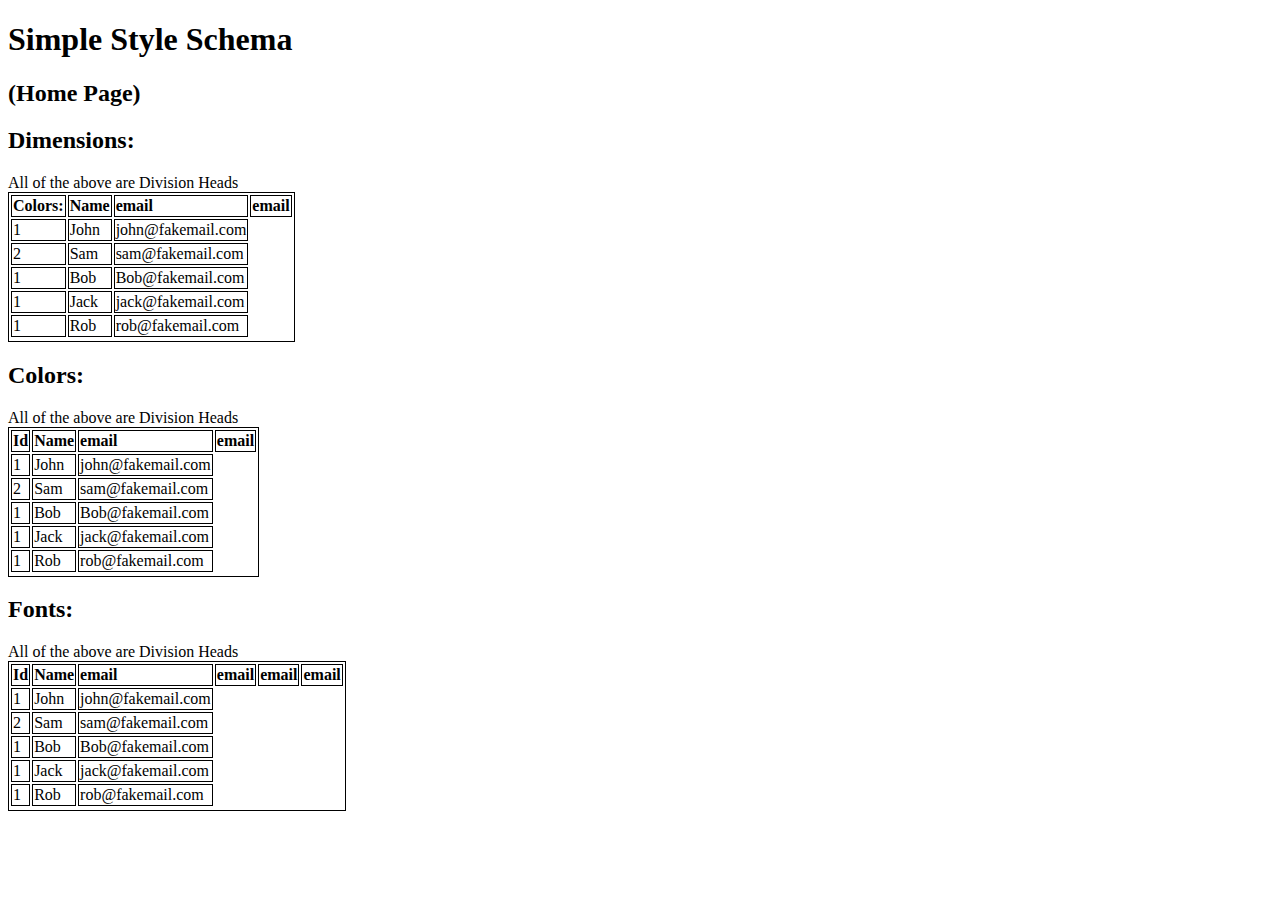
==== lib2024/inclass-2/index.html @ f5aefcfe "fuck this" ====
<!DOCTYPE html>
<html>
<head>
	<title>Inclass 2 </title>
	<h1> Simple Style Schema </h1>
	<h2>(Home Page)</h2>
</head>
<body>
	<header id="header">
		<h2>Dimensions:</h2>
		<style> table, th, td 
		</style>
		<table id="table" style="width:"900" height"300">
	  <tr>
	    <th>Colors:</th>
	    <th>Name</th> 
	    <th>email</th>
	    <th>email</th>
	  </tr>
	  <tr>
	    <td>1</td>
	    <td>John</td> 
	    <td> john@fakemail.com </td>
	  </tr>
	  <tr>
	    <td>2</td>
	    <td>Sam</td> 
	    <td> sam@fakemail.com </td>
	  </tr>
	  <tr>
	    <td>1</td>
	    <td>Bob</td> 
	    <td>Bob@fakemail.com </td>
	  </tr>
	  <tr>
	    <td>1</td>
	    <td>Jack</td> 
	    <td>jack@fakemail.com </td>
	  </tr>
	  <tr>
	    <td>1</td>
	    <td>Rob</td> 
	    <td>rob@fakemail.com </td>
	  </tr>
	  <tr>
	    All of the above are Division Heads 
	    	  </tr>
		</table>
	</header>
	<h2>Colors:</h2>
		<style> table, th, td  
		</style>
		<table id="table" style="width:"900" height"300">
	  <tr>
	    <th>Id</th>
	    <th>Name</th> 
	    <th>email</th>
	    <th>email</th>
	  </tr>
	  <tr>
	    <td>1</td>
	    <td>John</td> 
	    <td> john@fakemail.com </td>
	  </tr>
	  <tr>
	    <td>2</td>
	    <td>Sam</td> 
	    <td> sam@fakemail.com </td>
	  </tr>
	  <tr>
	    <td>1</td>
	    <td>Bob</td> 
	    <td>Bob@fakemail.com </td>
	  </tr>
	  <tr>
	    <td>1</td>
	    <td>Jack</td> 
	    <td>jack@fakemail.com </td>
	  </tr>
	  <tr>
	    <td>1</td>
	    <td>Rob</td> 
	    <td>rob@fakemail.com </td>
	  </tr>
	  <tr>
	    All of the above are Division Heads 
	    	  </tr>
		</table>

		<h2>Fonts:</h2>
		<style> table, th, td  {
  border: 1px solid black; text-align: left;}
		</style>
		<table id="table" style="width:"400" height"300">
	  <tr>
	    <th>Id</th>
	    <th>Name</th> 
	    <th>email</th>
	    <th>email</th>
	    <th>email</th>
	    <th>email</th>
	  </tr>
	  <tr>
	    <td>1</td>
	    <td>John</td> 
	    <td> john@fakemail.com </td>
	  </tr>
	  <tr>
	    <td>2</td>
	    <td>Sam</td> 
	    <td> sam@fakemail.com </td>
	  </tr>
	  <tr>
	    <td>1</td>
	    <td>Bob</td> 
	    <td>Bob@fakemail.com </td>
	  </tr>
	  <tr>
	    <td>1</td>
	    <td>Jack</td> 
	    <td>jack@fakemail.com </td>
	  </tr>
	  <tr>
	    <td>1</td>
	    <td>Rob</td> 
	    <td>rob@fakemail.com </td>
	  </tr>
	  <tr>
	    All of the above are Division Heads 
	    	  </tr>
		</table>
</body>
</html>
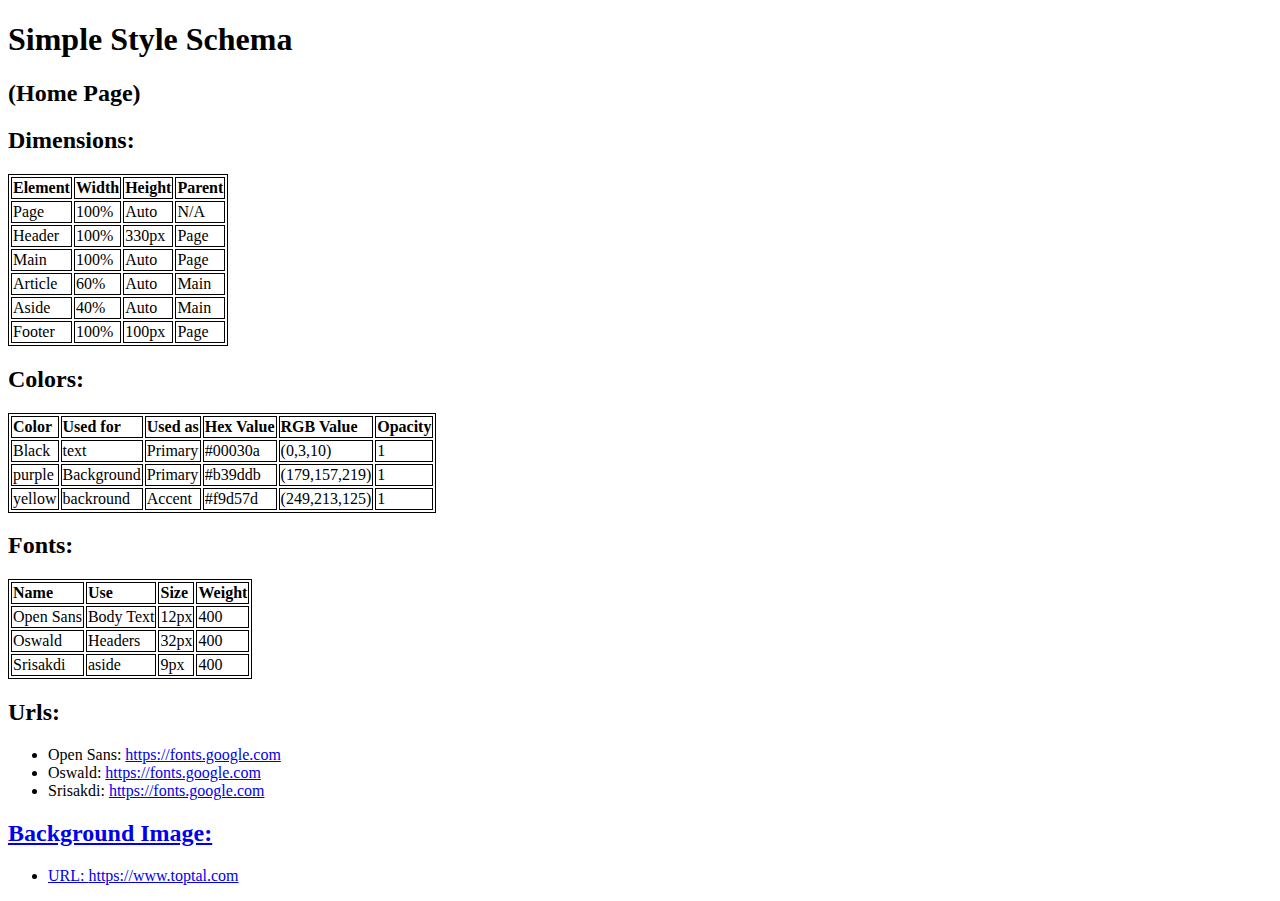
==== commit 2628b020: "fuck" ====
--- a/lib2024/inclass-2/index.html
+++ b/lib2024/inclass-2/index.html
@@ -10,124 +10,133 @@
 		<h2>Dimensions:</h2>
 		<style> table, th, td 
 		</style>
-		<table id="table" style="width:"900" height"300">
+		<table id="table" style="width:"1500" height"300">
 	  <tr>
-	    <th>Colors:</th>
-	    <th>Name</th> 
-	    <th>email</th>
-	    <th>email</th>
+	    <th>Element</th>
+	    <th>Width </th> 
+	    <th>Height</th>
+	    <th>Parent</th>
 	  </tr>
 	  <tr>
-	    <td>1</td>
-	    <td>John</td> 
-	    <td> john@fakemail.com </td>
+	    <td>Page</td>
+	    <td>100% </td> 
+	    <td> Auto  </td>
+	    <td>N/A</td>
 	  </tr>
 	  <tr>
-	    <td>2</td>
-	    <td>Sam</td> 
-	    <td> sam@fakemail.com </td>
+	    <td>Header </td>
+	    <td>100%</td> 
+	    <td> 330px </td>
+	    <td>Page</td>
 	  </tr>
 	  <tr>
-	    <td>1</td>
-	    <td>Bob</td> 
-	    <td>Bob@fakemail.com </td>
+	    <td>Main</td>
+	    <td>100%</td> 
+	    <td>Auto</td>
+	    <td>Page</td>
 	  </tr>
 	  <tr>
-	    <td>1</td>
-	    <td>Jack</td> 
-	    <td>jack@fakemail.com </td>
+	    <td>Article </td>
+	    <td>60%</td> 
+	    <td>Auto </td>
+	    <td>Main</td>
 	  </tr>
 	  <tr>
-	    <td>1</td>
-	    <td>Rob</td> 
-	    <td>rob@fakemail.com </td>
+	    <td>Aside</td>
+	    <td>40%</td> 
+	    <td>Auto </td>
+	    <td>Main</td>
 	  </tr>
 	  <tr>
-	    All of the above are Division Heads 
-	    	  </tr>
+	    <td>Footer</td>
+	    <td>100%</td> 
+	    <td>100px </td>
+	    <td>Page</td>
+	  </tr>
+	  
 		</table>
 	</header>
 	<h2>Colors:</h2>
 		<style> table, th, td  
 		</style>
-		<table id="table" style="width:"900" height"300">
+		<table id="table" style="width:"1200" height"300">
 	  <tr>
-	    <th>Id</th>
-	    <th>Name</th> 
-	    <th>email</th>
-	    <th>email</th>
+	    <th>Color</th>
+	    <th>Used for</th> 
+	    <th>Used as</th>
+	    <th>Hex Value</th>
+	    <th>RGB Value</th>
+	    <th>Opacity</th>
 	  </tr>
 	  <tr>
+	    <td>Black</td>
+	    <td>text</td> 
+	    <td> Primary </td>
+	    <td>#00030a</td>
+	    <td>(0,3,10)</td>
 	    <td>1</td>
-	    <td>John</td> 
-	    <td> john@fakemail.com </td>
 	  </tr>
 	  <tr>
-	    <td>2</td>
-	    <td>Sam</td> 
-	    <td> sam@fakemail.com </td>
+	    <td>purple</td>
+	    <td>Background</td> 
+	    <td> Primary</td>
+	    <td>#b39ddb</td>
+	    <td>(179,157,219)</td>
+	    <td>1</td>
 	  </tr>
 	  <tr>
+	    <td>yellow</td>
+	    <td>backround</td> 
+	    <td>Accent </td>
+	    <td>#f9d57d</td>
+	    <td>(249,213,125)</td>
 	    <td>1</td>
-	    <td>Bob</td> 
-	    <td>Bob@fakemail.com </td>
 	  </tr>
-	  <tr>
-	    <td>1</td>
-	    <td>Jack</td> 
-	    <td>jack@fakemail.com </td>
-	  </tr>
-	  <tr>
-	    <td>1</td>
-	    <td>Rob</td> 
-	    <td>rob@fakemail.com </td>
-	  </tr>
-	  <tr>
-	    All of the above are Division Heads 
-	    	  </tr>
+	  
 		</table>
 
 		<h2>Fonts:</h2>
 		<style> table, th, td  {
   border: 1px solid black; text-align: left;}
 		</style>
-		<table id="table" style="width:"400" height"300">
+		<table id="table" style="width:"1200" height"300">
 	  <tr>
-	    <th>Id</th>
 	    <th>Name</th> 
-	    <th>email</th>
-	    <th>email</th>
-	    <th>email</th>
-	    <th>email</th>
+	    <th>Use</th>
+	    <th>Size</th>
+	    <th>Weight</th>
 	  </tr>
 	  <tr>
-	    <td>1</td>
-	    <td>John</td> 
-	    <td> john@fakemail.com </td>
+	    <td>Open Sans</td>
+	    <td>Body Text</td> 
+	    <td>12px</td>
+	    <td>400</td>
 	  </tr>
 	  <tr>
-	    <td>2</td>
-	    <td>Sam</td> 
-	    <td> sam@fakemail.com </td>
+	    <td>Oswald</td>
+	    <td>Headers</td>
+	    <td>32px</td> 
+	    <td> 400</td>
 	  </tr>
 	  <tr>
-	    <td>1</td>
-	    <td>Bob</td> 
-	    <td>Bob@fakemail.com </td>
+	    <td>Srisakdi</td>
+	    <td>aside</td> 
+	    <td> 9px</td>
+	    <td>400</td>
 	  </tr>
-	  <tr>
-	    <td>1</td>
-	    <td>Jack</td> 
-	    <td>jack@fakemail.com </td>
-	  </tr>
-	  <tr>
-	    <td>1</td>
-	    <td>Rob</td> 
-	    <td>rob@fakemail.com </td>
-	  </tr>
-	  <tr>
-	    All of the above are Division Heads 
-	    	  </tr>
+	  
 		</table>
+		<h2>Urls: </h2>
+		<ul>
+			<li>Open Sans: <a href= https://fonts.google.com/specimen/Open+Sans?selection.family=Open+Sans target="_blank">https://fonts.google.com </a>
+			 </li>
+			<li>Oswald:  <a href= https://fonts.google.com/specimen/Oswald?selection.family=Oswald target="_blank">https://fonts.google.com </a></li>
+			<li>Srisakdi:  <a href= https://fonts.google.com/specimen/Srisakdi>https://fonts.google.com</li>
+		</ul>
+
+		<h2>Background Image:</h2>
+		<ul>
+			<li>URL: <a href= https://www.toptal.com/designers/subtlepatterns/circles-dark/>https://www.toptal.com</a></li>
+		</ul>
 </body>
 </html>